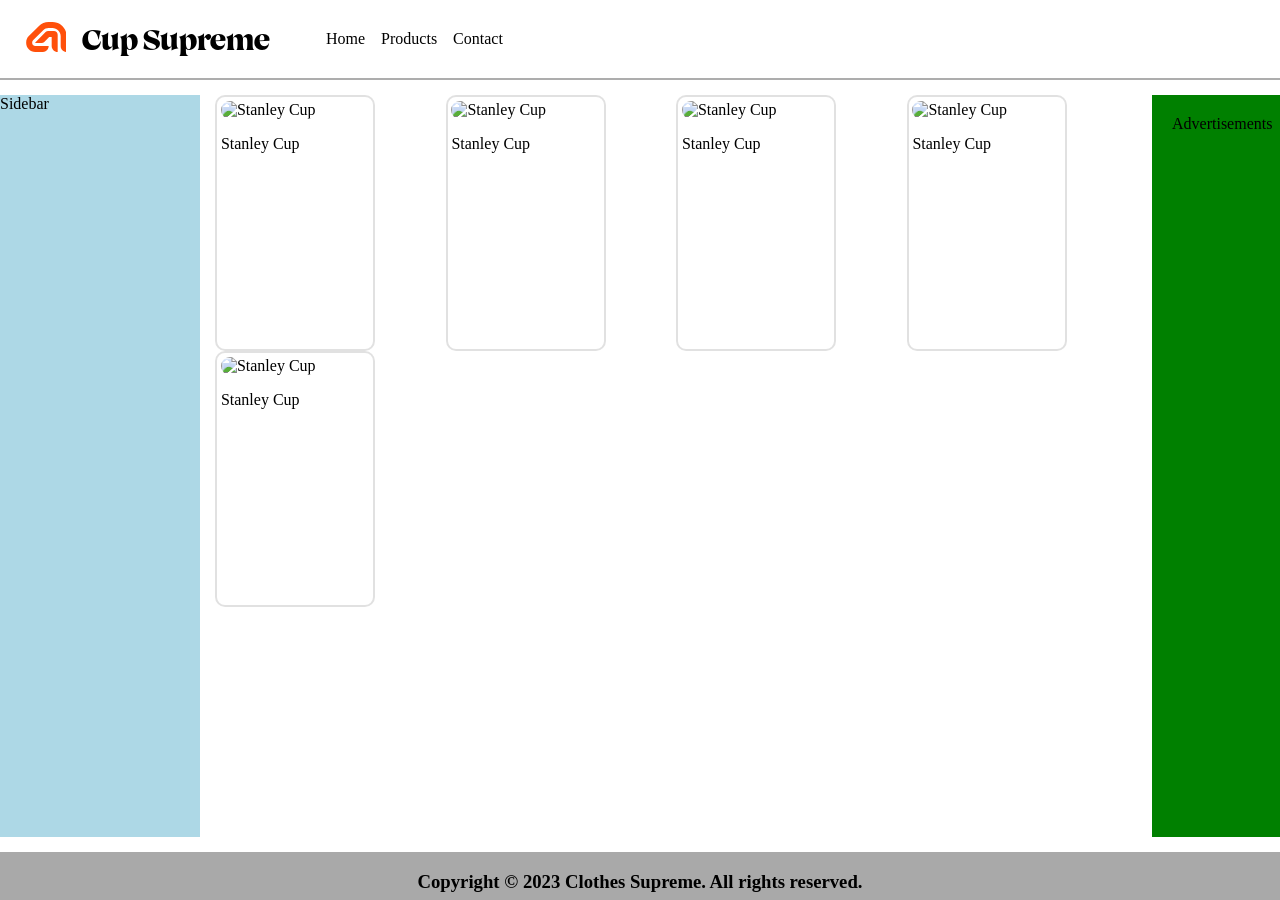
==== index.html @ 095b1c67 "first commit" ====
<!doctype html>
<html lang="en">
  <head>
    <meta charset="UTF-8" />
    <meta name="viewport" content="width=device-width, initial-scale=1.0" />
    <title>Document</title>
    <link rel="stylesheet" href="styles.css" />
  </head>
  <body>
    <header class="header" style="padding-left: 1em">
      <div class="header-contents">
        <a href="#"><img src="logo.svg" alt="Logo" /></a>
        <h1>Cup Supreme</h1>
        <nav id="navBar">
          <ul class="links">
            <li><a href="#">Home</a></li>
            <li><a href="#">Products</a></li>
            <li><a href="#">Contact</a></li>
          </ul>
        </nav>
      </div>
      <svg
        xmlns="http://www.w3.org/2000/svg"
        viewBox="0 0 640 640"
        style="height: 30px; width: 30px; margin-right: 1.5em"
        class="hamburgerMenu"
      >
        <!--!Font Awesome Free v7.2.0 by @fontawesome - https://fontawesome.com License - https://fontawesome.com/license/free Copyright 2026 Fonticons, Inc.-->
        <path
          d="M96 160C96 142.3 110.3 128 128 128L512 128C529.7 128 544 142.3 544 160C544 177.7 529.7 192 512 192L128 192C110.3 192 96 177.7 96 160zM96 320C96 302.3 110.3 288 128 288L512 288C529.7 288 544 302.3 544 320C544 337.7 529.7 352 512 352L128 352C110.3 352 96 337.7 96 320zM544 480C544 497.7 529.7 512 512 512L128 512C110.3 512 96 497.7 96 480C96 462.3 110.3 448 128 448L512 448C529.7 448 544 462.3 544 480z"
        />
      </svg>
    </header>
    <div class="sidebar">Sidebar</div>
    <div class="main">
      <div class="Products">
        <div class="productCard">
          <div class="image-container">
            <img
              src="https://images.unsplash.com/photo-1648919725390-1eec35fdf32c?q=80&w=687&auto=format&fit=crop&ixlib=rb-4.1.0&ixid=M3wxMjA3fDB8MHxwaG90by1wYWdlfHx8fGVufDB8fHx8fA%3D%3D"
              alt="Stanley Cup"
              class="productImage"
            />
            <p>Stanley Cup</p>
          </div>
        </div>
        <div class="productCard">
          <div class="image-container">
            <img
              src="https://images.unsplash.com/photo-1648919725390-1eec35fdf32c?q=80&w=687&auto=format&fit=crop&ixlib=rb-4.1.0&ixid=M3wxMjA3fDB8MHxwaG90by1wYWdlfHx8fGVufDB8fHx8fA%3D%3D"
              alt="Stanley Cup"
              class="productImage"
            />
            <p>Stanley Cup</p>
          </div>
        </div>
        <div class="productCard">
          <div class="image-container">
            <img
              src="https://images.unsplash.com/photo-1648919725390-1eec35fdf32c?q=80&w=687&auto=format&fit=crop&ixlib=rb-4.1.0&ixid=M3wxMjA3fDB8MHxwaG90by1wYWdlfHx8fGVufDB8fHx8fA%3D%3D"
              alt="Stanley Cup"
              class="productImage"
            />
            <p>Stanley Cup</p>
          </div>
        </div>
        <div class="productCard">
          <div class="image-container">
            <img
              src="https://images.unsplash.com/photo-1648919725390-1eec35fdf32c?q=80&w=687&auto=format&fit=crop&ixlib=rb-4.1.0&ixid=M3wxMjA3fDB8MHxwaG90by1wYWdlfHx8fGVufDB8fHx8fA%3D%3D"
              alt="Stanley Cup"
              class="productImage"
            />
            <p>Stanley Cup</p>
          </div>
        </div>
        <div class="productCard">
          <div class="image-container">
            <img
              src="https://images.unsplash.com/photo-1648919725390-1eec35fdf32c?q=80&w=687&auto=format&fit=crop&ixlib=rb-4.1.0&ixid=M3wxMjA3fDB8MHxwaG90by1wYWdlfHx8fGVufDB8fHx8fA%3D%3D"
              alt="Stanley Cup"
              class="productImage"
            />
            <p>Stanley Cup</p>
          </div>
        </div>
      </div>
    </div>
    <div class="ads">Advertisements</div>
    <div class="footer">
      <h3 style="text-align: center">
        Copyright © 2023 Clothes Supreme. All rights reserved.
      </h3>
    </div>
  </body>
</html>
---- styles.css ----
@font-face {
  font-family: "Canicule Display";
  src: url("./otfs/CaniculeDisplayv0.4-Bold.Trial.otf") format("opentype");
  font-weight: bold;
}
* {
  box-sizing: border-box;
}
body {
  margin: 0;
  padding: 0;
  width: 100vw;
  height: 100vh;
  display: grid;
  grid-template-areas:
    "header header header"
    "sidebar main ads"
    "footer footer footer";
  grid-template-columns: 200px 1fr 8em;
  grid-template-rows: 5em 1fr 3em;
  gap: 15px;
}
h1 {
  font-family: "Canicule Display", sans-serif;
  font-size: 1.5em;
  font-size: 2em;
  padding: 0;
  margin: 0;
}
.header {
  display: flex;
  grid-area: header;
  background-color: white;
  border-bottom: 2px solid rgba(0, 0, 0, 0.322);
  align-items: center;
  justify-content: space-between;
  /* padding: 20px; */
  /* text-align: center; */
}
.sidebar {
  grid-area: sidebar;
  background-color: lightblue;
  /* padding: 20px; */
}
.main {
  grid-area: main;
  background-color: white;
  /* padding: 20px; */
}
.ads {
  grid-area: ads;
  background-color: green;
  padding: 20px;
  position: sticky;
  top: 0;
}
.footer {
  grid-area: footer;
  background-color: darkgray;
  /* padding: 20px; */
  /* text-align: center; */
}
.header-contents {
  display: flex;
  align-items: center;
  gap: 1em;
}
.productCard {
  display: flex;
  height: 16em;
  width: 10em;
  border-radius: 10px;
  border: 2px solid rgba(0, 0, 0, 0.119);
  justify-content: center;
  align-items: flex-start;
  padding-top: 0.25em;
  gap: 0.5em;
}
.productImage {
  width: 100%;
  height: 100%;
  object-fit: fill;
  border-radius: 10px;
}
.image-container {
  width: 95%;
  height: 70%;
}
@media (min-width: 768px) {
  /*Tablet*/
  .Products {
    display: grid;
    /* grid: row; */
    grid-template-columns: repeat(2, 1fr);
  }
  .links li a {
    display: none;
  }
}
@media (max-width: 767px) {
  /*Mobile*/
  .Products {
    display: grid;
    /* grid: row; */
    grid-template-columns: repeat(1, 1fr);
  }
  .sidebar {
    display: none;
  }
  .links li a {
    display: none;
  }
}
@media (min-width: 1080px) {
  /*Desktop*/
  .Products {
    display: grid;
    /* grid: row; */
    grid-template-columns: repeat(4, 1fr);
  }
  .hamburgerMenu {
    display: none;
  }
  .links li a {
    display: block;
  }
}
.links {
  list-style: none;
  display: flex;
  gap: 1em;
}
.links li a {
  text-decoration: none;
  color: black;
}
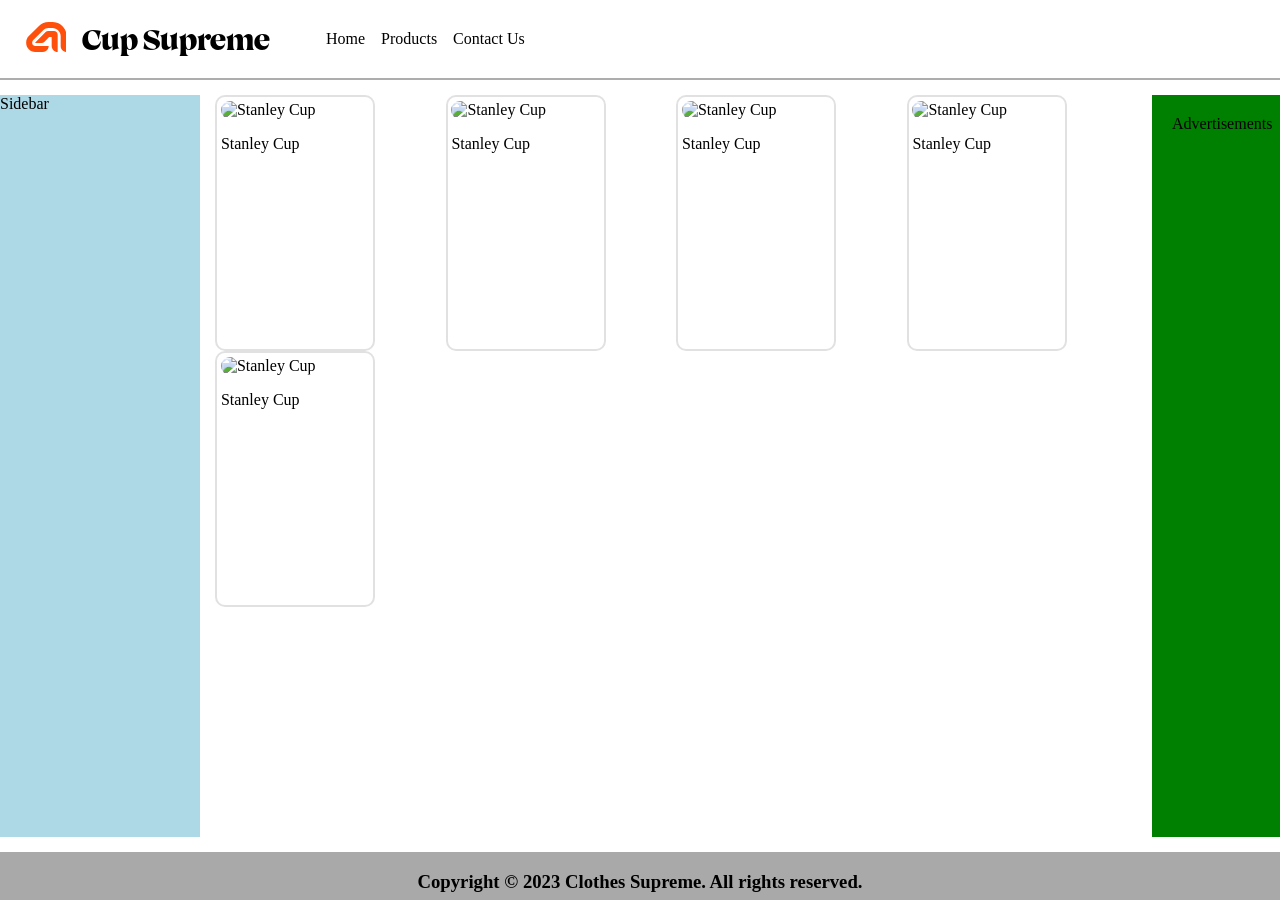
==== commit df287755: "new changes" ====
--- a/index.html
+++ b/index.html
@@ -15,7 +15,7 @@
           <ul class="links">
             <li><a href="#">Home</a></li>
             <li><a href="#">Products</a></li>
-            <li><a href="#">Contact</a></li>
+            <li><a href="contact.html">Contact Us</a></li>
           </ul>
         </nav>
       </div>
